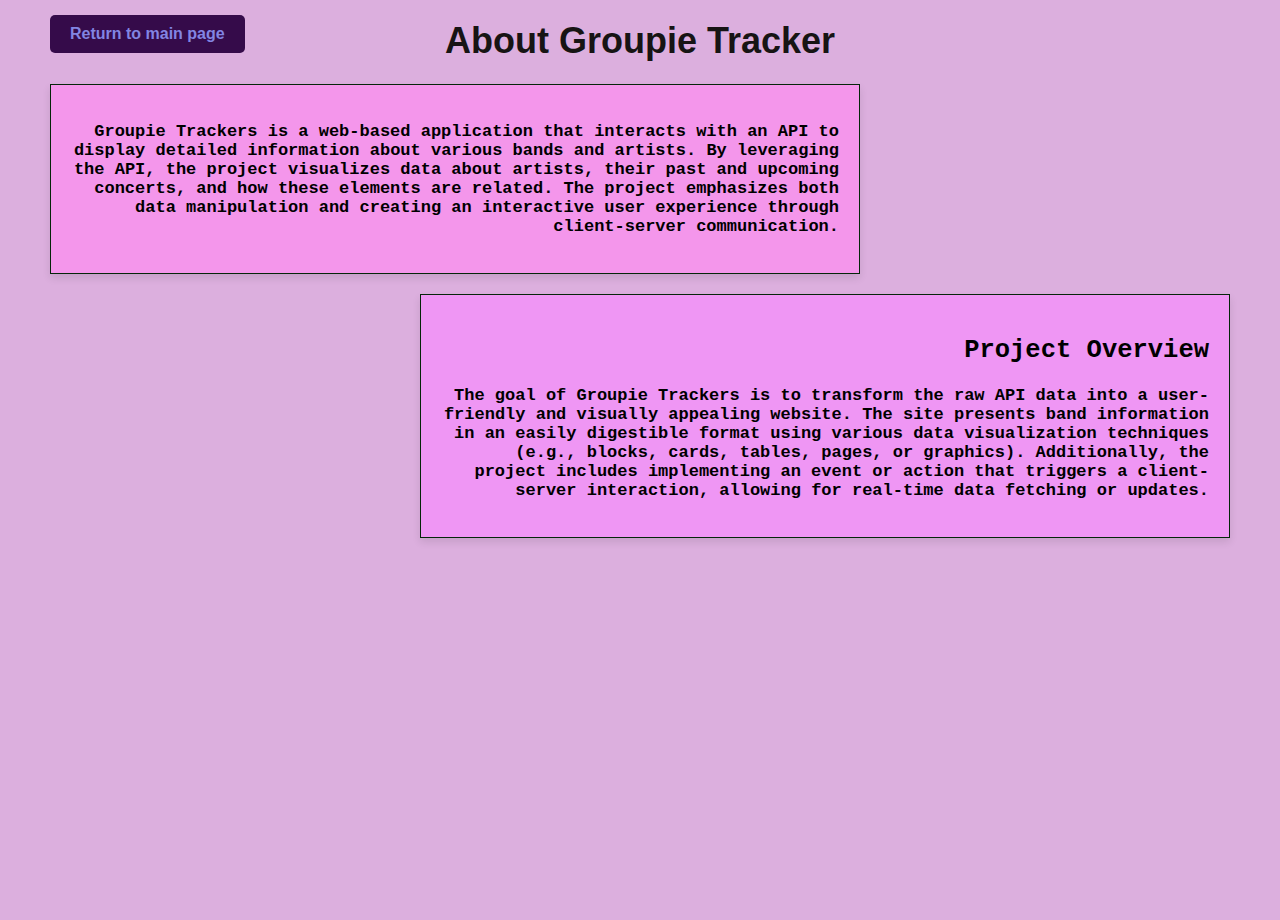
==== templates/about.html @ b4dbf374 "groupie tracker final version" ====
<!DOCTYPE html>
<html lang="en">
<head>
    <meta charset="UTF-8">
    <meta name="viewport" content="width=device-width, initial-scale=1.0">
    <title>About Groupie Trackers</title>
    <link rel="stylesheet" href="/static/about.css">
</head>
<body>
    <div class="button">
        <a href="/" class="button-link">Return to main page </a>
    </div>
    <h1>About Groupie Tracker</h1>
    <div class="firstpar">
        <p>
            Groupie Trackers is a web-based application that interacts with an API to display detailed information about various bands and artists. 
            By leveraging the API, the project visualizes data about artists, their past and upcoming concerts, and how these elements are related. 
            The project emphasizes both data manipulation and creating an interactive user experience through client-server communication.
        </p>
    </div>
    <div class="secpar">
    <h2>Project Overview</h2>
    <p>
        The goal of Groupie Trackers is to transform the raw API data into a user-friendly and visually appealing website. 
        The site presents band information in an easily digestible format using various data visualization techniques (e.g., blocks, cards, tables, pages, or graphics). 
        Additionally, the project includes implementing an event or action that triggers a client-server interaction, allowing for real-time data fetching or updates.
    </p>
    </div>
    </body>
</html>
---- static/about.css ----
html, body {
    height: 100%;
    margin: 0;
    padding: 0;
    box-sizing: border-box;
    background-color: rgb(220, 175, 222);
    background-attachment: fixed;
    font-family: Arial, sans-serif;
    font-weight: bold;
}

h1 {
    margin-inline: auto;
        color: rgb(23, 20, 20);
        text-align: center;
        font-size: 36px;
        margin-top: 20px;
        font-family: Arial;
        font-weight: bold;
}

.button-link {
    display: inline-block;
    position: absolute;
    font-family: Arial, sans-serif;
    font-weight: bold;
    text-decoration: none;
    padding: 10px 20px;
    font-size: 16px;
    color: #8285e3;
    background-color: #350b4a;
    border: none;
    border-radius: 5px;
    text-decoration: none;
    text-align: center;
    margin-top: -5px;
    margin-left: 50px;
}
.button-link:hover {
    background-color: #6c1351;
}

.firstpar {
    font-family: Courier, sans-serif;
    font-weight: bold;
    font-size: 17px;
    color: black;
    text-align: right;
    margin-left: 50px;
    margin-top: -2px;
    background-color: #f496eb;
    padding: 20px;
    border: 1px solid #05260a;
    box-shadow: 0px 4px 8px rgba(0, 0, 0, 0.1);
    width: 60%;
}

.secpar {
    font-family: Courier, sans-serif;
    font-weight: bold;
    font-size: 17px;
    color: black;
    text-align: right;
    margin: 20px 50px 0 auto;
    background-color: #ef96f4;
    padding: 20px;
    border: 1px solid #05260a;
    box-shadow: 0px 4px 8px rgba(0, 0, 0, 0.1);
    width: 60%;
}
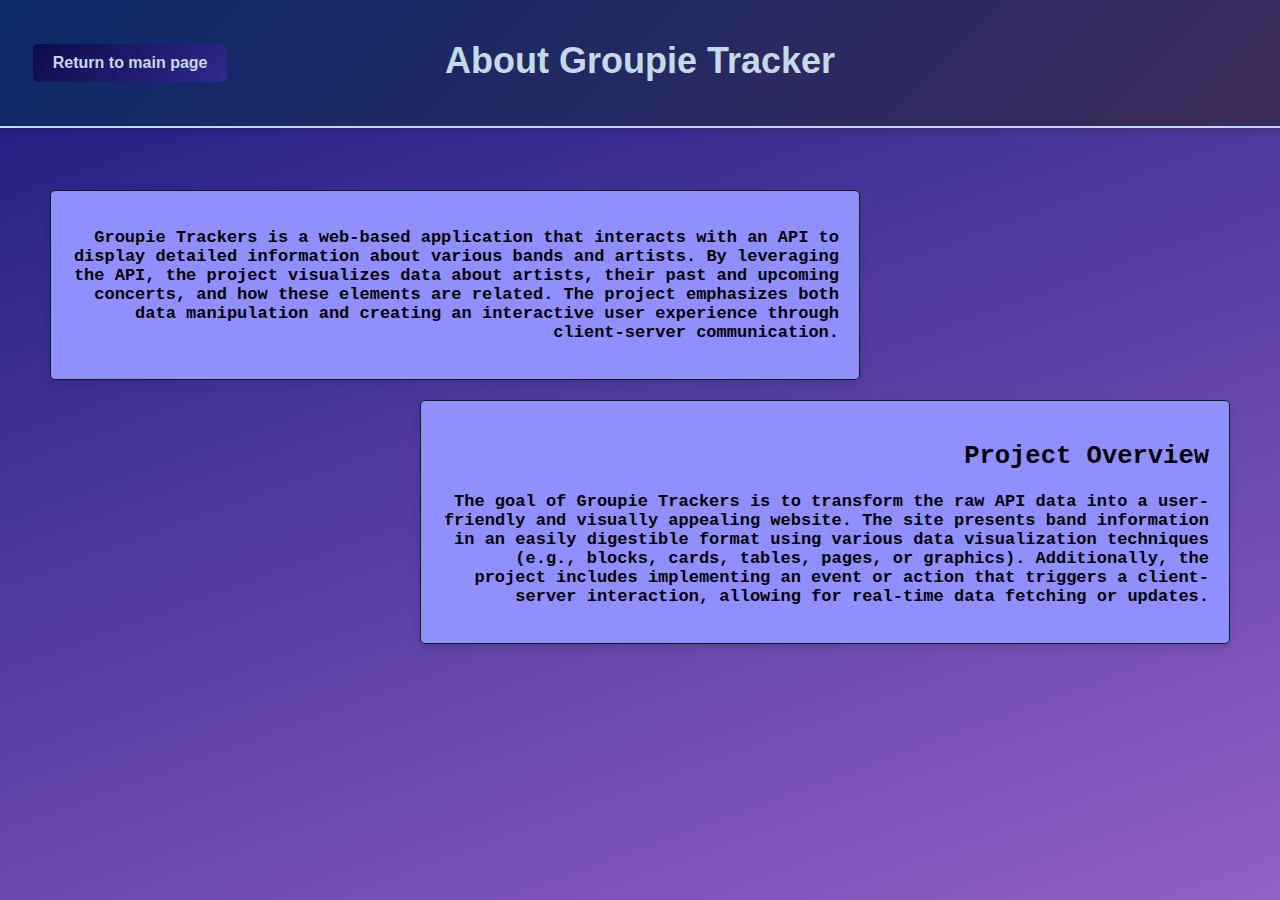
==== commit 69b16690: "css" ====
--- a/templates/about.html
+++ b/templates/about.html
@@ -7,10 +7,12 @@
     <link rel="stylesheet" href="/static/about.css">
 </head>
 <body>
-    <div class="button">
-        <a href="/" class="button-link">Return to main page </a>
-    </div>
-    <h1>About Groupie Tracker</h1>
+    <header class="header">
+        <div class="button">
+            <a href="/" class="button-link">Return to main page </a>
+        </div>
+        <h1>About Groupie Tracker</h1>
+    </header>
     <div class="firstpar">
         <p>
             Groupie Trackers is a web-based application that interacts with an API to display detailed information about various bands and artists. 
--- a/static/about.css
+++ b/static/about.css
@@ -1,17 +1,25 @@
 html, body {
-    height: 100%;
+    font-family: Arial, sans-serif;
+    background: linear-gradient(160deg, #1a1a7d 0%, #9260c6 100%);
+    background-attachment: fixed;
     margin: 0;
     padding: 0;
-    box-sizing: border-box;
-    background-color: rgb(220, 175, 222);
-    background-attachment: fixed;
-    font-family: Arial, sans-serif;
-    font-weight: bold;
+}
+
+.header {
+    padding: 20px;
+    background: linear-gradient(135deg, #0b2969 0%, #3d2a5b 100%);
+    display: flex;
+    justify-content: space-between;
+    align-items: center;
+    border-bottom: 2px solid #c6d9e7;
+    box-shadow: 0 4px 6px rgba(0, 0, 0, 0.1);
+    margin-bottom: 5%;
 }
 
 h1 {
     margin-inline: auto;
-        color: rgb(23, 20, 20);
+        color: #c6d9e7;
         text-align: center;
         font-size: 36px;
         margin-top: 20px;
@@ -20,24 +28,25 @@
 }
 
 .button-link {
+    text-decoration: none;
+    color: #c6d9e7;
+    background: linear-gradient(135deg, #0d0b4a 0%, #2e2a8e 100%);
+    border-radius: 5px;
+    transition: background 0.3s ease;
     display: inline-block;
     position: absolute;
     font-family: Arial, sans-serif;
     font-weight: bold;
-    text-decoration: none;
     padding: 10px 20px;
     font-size: 16px;
-    color: #8285e3;
-    background-color: #350b4a;
     border: none;
-    border-radius: 5px;
-    text-decoration: none;
     text-align: center;
-    margin-top: -5px;
-    margin-left: 50px;
+    margin-top: -1.5%;
+    margin-left: 1%;
 }
+
 .button-link:hover {
-    background-color: #6c1351;
+    background: linear-gradient(135deg, #744ecd, #c7a1e0);
 }
 
 .firstpar {
@@ -48,11 +57,12 @@
     text-align: right;
     margin-left: 50px;
     margin-top: -2px;
-    background-color: #f496eb;
+    background-color: #8F8FFF;
     padding: 20px;
     border: 1px solid #05260a;
     box-shadow: 0px 4px 8px rgba(0, 0, 0, 0.1);
     width: 60%;
+    border-radius: 5px;
 }
 
 .secpar {
@@ -62,9 +72,10 @@
     color: black;
     text-align: right;
     margin: 20px 50px 0 auto;
-    background-color: #ef96f4;
+    background-color: #8F8FFF;
     padding: 20px;
     border: 1px solid #05260a;
     box-shadow: 0px 4px 8px rgba(0, 0, 0, 0.1);
     width: 60%;
+    border-radius: 5px;
 }